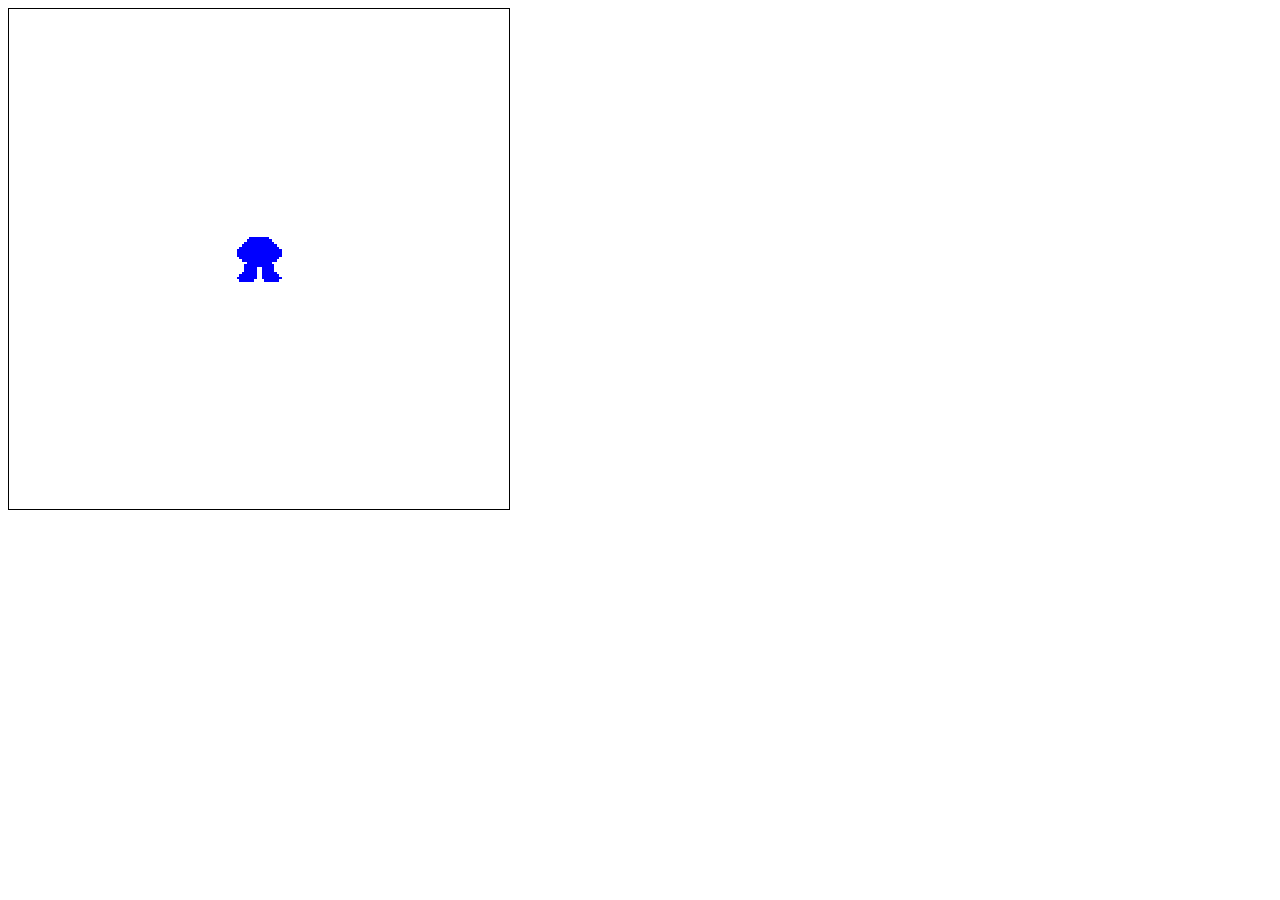
==== 800_Transformation.html @ 469b7191 "Add files via upload" ====
<html>
<head>
<title>Raster Graphics</title>
</head>
<body>


<canvas id="canvas" width="200" height="200"
style="width:500px; height:500px; border:1px solid #000; image-rendering: pixelated;">
</canvas>

<script>
const canvas = document.getElementById('canvas');
const ctx = canvas.getContext('2d');
const imageData = ctx.createImageData(canvas.width, canvas.height);
const pixels = imageData.data; // Array of color [R,G,B,A, R,G,B,A, ...]

function putPixel(x, y, r, g, b, a = 255) {
  const idx = (y * canvas.width + x) * 4; // หา index แรกของ pixel (x,y)
  pixels[idx] = r;
  pixels[idx + 1] = g;
  pixels[idx + 2] = b;
  pixels[idx + 3] = a;
}
function drawLine(x1, y1, x2, y2, r, g, b, a = 255) {
  const dx = Math.abs(x2 - x1);
  const dy = Math.abs(y2 - y1);

  if(dx > dy) {
    const m = (y2 - y1) / (x2 - x1);
    const c = y1 - m * x1;
    for (let x = Math.min(x1, x2); x <= Math.max(x1, x2); x++) {
      const y = Math.round(m * x + c);
      putPixel(x, y, r, g, b, a);
    }
  } else {
    const m = (x2 - x1) / (y2 - y1);
    const c = x1 - m * y1;
    for (let y = Math.min(y1, y2); y <= Math.max(y1, y2); y++) {
      const x = Math.round(m * y + c);
      putPixel(x, y, r, g, b, a);
    }
  }
}
function drawRect(x1, y1, x2, y2, r, g, b, a = 255) {
  drawLine(x1, y1, x2, y1, r, g, b, a); // Top edge
  drawLine(x2, y1, x2, y2, r, g, b, a); // Right edge
  drawLine(x2, y2, x1, y2, r, g, b, a); // Bottom edge
  drawLine(x1, y2, x1, y1, r, g, b, a); // Left edge
}
function drawRectFilled(x1, y1, x2, y2, r, g, b, a = 255) {
  for (let y = y1; y <= y2; y++) {
    for (let x = x1; x <= x2; x++) {
      putPixel(x, y, r, g, b, a);
    }
  }
}
function drawRectGradient(x1, y1, x2, y2, r1, g1, b1, r2, g2, b2) {
  for (let y = y1; y <= y2; y++) {
    const t = (y - y1) / (y2 - y1);
    const r = Math.round(r1 * (1 - t) + r2 * t);
    const g = Math.round(g1 * (1 - t) + g2 * t);
    const b = Math.round(b1 * (1 - t) + b2 * t);
    for (let x = x1; x <= x2; x++) {
      putPixel(x, y, r, g, b);
    }
  }
}
function drawEllipse(cx, cy, rx, ry, r, g, b, a = 255) {
  for (let y = -ry; y <= ry; y++) {
    for (let x = -rx; x <= rx; x++) {
      if ((x * x) / (rx * rx) + (y * y) / (ry * ry) <= 1) {
        putPixel(cx + x, cy + y, r, g, b, a);
      }
    }
  }
}
function drawSprite(sprite, x, y, r, g, b, a = 255) {
  for (let j = 0; j < sprite.length; j++) {
    for (let i = 0; i < sprite[j].length; i++) {
      if (sprite[j][i] === 1) {
        putPixel(x + i, y + j, r, g, b, a);
      }
    }
  }
}
function drawSpriteRotateScale(sprite, x, y, degree, scaleX, scaleY, r, g, b, a = 255) {
  for (let j = 0; j < sprite.length; j++) {
    for (let i = 0; i < sprite[j].length; i++) {
      if (sprite[j][i] === 1) {
        
        // Center the pixel coordinates
        const cX = i - (sprite[j].length / 2);
        const cY = j - (sprite.length / 2);
        // Rotate
        const rad = degree * Math.PI / 180;
        const x_rotated = Math.round(cX * Math.cos(rad) - cY * Math.sin(rad));
        const y_rotated = Math.round(cX * Math.sin(rad) + cY * Math.cos(rad));

        // Scale
        const x_rotated_scaled = Math.round(x_rotated * scaleX);
        const y_rotated_scaled = Math.round(y_rotated * scaleY);

        //putPixel(x + x_rotated_scaled, y + y_rotated_scaled, r, g, b, a);
        drawEllipse(x + x_rotated_scaled, y + y_rotated_scaled, Math.round(scaleX), Math.round(scaleY), r, g, b, a); // Draw a small ellipse instead of a pixel
      }
    }
  }
}

function toScaledMousePos(posX, posY) {
  const rect = canvas.getBoundingClientRect();
  const scaleX = canvas.width / rect.width;
  const scaleY = canvas.height / rect.height;
  return {
    x: Math.floor((posX - rect.left) * scaleX),
    y: Math.floor((posY - rect.top) * scaleY)
  };
}
const spaceInvaderSprite = [
    [0, 1, 1, 0, 0, 0, 0, 0, 0, 0, 0, 0, 0, 0, 1, 1],
    [0, 1, 1, 0, 0, 0, 0, 1, 1, 1, 0, 0, 0, 0, 1, 1],
    [0, 1, 1, 0, 0, 0, 1, 1, 1, 1, 1, 1, 0, 0, 1, 1],
    [0, 1, 1, 0, 1, 1, 1, 1, 1, 1, 1, 1, 1, 0, 1, 1],
    [0, 1, 1, 0, 1, 0, 0, 0, 0, 0, 0, 0, 1, 0, 1, 1],
    [0, 1, 1, 0, 1, 0, 0, 0, 0, 0, 0, 0, 1, 0, 1, 1],
    [0, 1, 1, 0, 1, 0, 0, 0, 0, 0, 0, 0, 1, 0, 1, 1],
    [0, 1, 1, 1, 1, 0, 0, 1, 1, 0, 0, 1, 1, 1, 1, 0],
    [1, 0, 1, 1, 0, 1, 1, 0, 0, 1, 1, 0, 1, 1, 0, 1],
    [1, 1, 1, 1, 1, 1, 1, 1, 1, 1, 1, 1, 1, 1, 1, 1],
    [1, 1, 1, 0, 1, 1, 1, 1, 1, 1, 1, 1, 1, 0, 1, 1],
    [0, 1, 1, 1, 1, 1, 1, 1, 1, 1, 1, 1, 1, 1, 1, 0],
    [0, 0, 1, 1, 1, 1, 1, 1, 1, 1, 1, 1, 1, 1, 0, 0],
    [0, 0, 0, 1, 1, 1, 1, 0, 0, 1, 1, 1, 1, 0, 0, 0],
    [0, 0, 0, 0, 1, 1, 0, 0, 0, 0, 1, 1, 0, 0, 0, 0],
];
const SusSprite = [
  [0,0,0,0,1,1,1,1,1,1,1,1,0,0,0,0],
  [0,0,0,1,1,1,0,1,1,0,1,1,1,0,0,0],
  [0,0,1,1,1,1,1,1,1,1,1,1,1,1,0,0],
  [0,1,1,0,1,1,1,1,1,1,1,0,1,1,1,0],
  [1,1,1,1,1,1,1,1,1,1,1,1,1,1,1,1],
  [1,1,1,1,1,0,1,1,1,1,0,1,1,1,1,1],
  [1,1,1,1,1,1,1,1,1,1,1,1,1,1,1,1],
  [0,1,1,1,1,1,1,1,1,1,1,1,1,1,1,0],

  [0,0,0,0,0,1,1,1,1,1,1,0,0,0,0,0],
  [0,0,0,0,1,1,1,1,1,1,1,1,0,0,0,0],
  [0,0,0,1,1,1,0,0,0,0,1,1,1,0,0,0],
  [0,0,0,1,1,1,0,0,0,0,1,1,1,0,0,0],
  [0,0,0,1,1,1,0,0,0,0,1,1,1,0,0,0],
  [0,0,1,1,1,1,0,0,0,0,1,1,1,1,0,0],
  [0,1,1,1,1,1,0,0,0,0,1,1,1,1,1,0],
  [1,1,1,1,1,1,0,0,0,0,1,1,1,1,1,1],
];
const smileSprite = 
   [
    [0, 0, 1, 1, 1, 1, 0, 0],
    [0, 1, 0, 0, 0, 0, 1, 0],
    [1, 0, 1, 0, 0, 1, 0, 1],
    [1, 0, 0, 0, 0, 0, 0, 1],
    [1, 0, 1, 0, 0, 1, 0, 1],
    [1, 0, 0, 1, 1, 0, 0, 1],
    [0, 1, 0, 0, 0, 0, 1, 0],
    [0, 0, 1, 1, 1, 1, 0, 0],
   ];

let isDragging = false; 
let previousX = 0;
let previousY = 0;
let r = 0, g = 0, b = 0, a = 255; // Default color
let degree = 0;
let scale = 1;

canvas.addEventListener('click', (event) => {

});

canvas.addEventListener('mousedown', (event) => {
  isDragging = true;
  console.log('Mouse down', event.offsetX, event.offsetY);
});

canvas.addEventListener('mouseup', (event) => {
  isDragging = false;
  console.log('Mouse up', event.offsetX, event.offsetY);
});

canvas.addEventListener('mousemove', (event) => {

  const { x, y } = toScaledMousePos(event.clientX, event.clientY);

  if(isDragging) {
    drawLine(previousX, previousY, x, y, r, g, b); // Draw a line from previous position to current position with the current color
    //putPixel(x, y, r, g, b); // Draw a pixel at current position with the current color
    ctx.putImageData(imageData, 0, 0);
  }
  previousX = x;
  previousY = y;
});

window.addEventListener('keydown', (event) => {
  console.log('Key down:', event.key);
  if(event.key === '1') {
    r = 255; g = 0; b = 0; // Change to red
  }
  else if(event.key === '2') {
    r = 0; g = 255; b = 0; // Change to green
  }
  else if(event.key === '3') {
    r = 0; g = 0; b = 255; // Change to blue
  }
  else if(event.key === '4') {
    degree += 1;
  }
  else if(event.key === '6') {
    degree -= 1;
  }
  else if(event.key === '+') {
    scale += 0.1;
  }
  else if(event.key === '-') {
    scale -= 0.1;
  }
});
window.addEventListener('keyup', (event) => {
  console.log('Key up:', event.key);
});

//drawSprite(spaceInvaderSprite, 100, 100, 0, 255, 255); // Draw a cyan space invader sprite
//drawSpriteRotate(spaceInvaderSprite, 100, 100, 60, 0, 255, 255); // Draw a cyan space invader sprite
drawSpriteRotateScale(SusSprite, 100, 100, degree, scale, 5, 0, 0, 255);
ctx.putImageData(imageData, 0, 0);

function animate() {
  drawRectFilled(0, 0, canvas.width - 1, canvas.height - 1, 255, 255, 255); // Clear the canvas with black
  
  //degree += 1; // Increase rotation degree
  drawSpriteRotateScale(SusSprite, 100, 100, degree, scale, scale, 0, 0, 255); // Draw a cyan space invader sprite
  ctx.putImageData(imageData, 0, 0);
  requestAnimationFrame(animate);
}
animate();

</script>
</body>
</html>
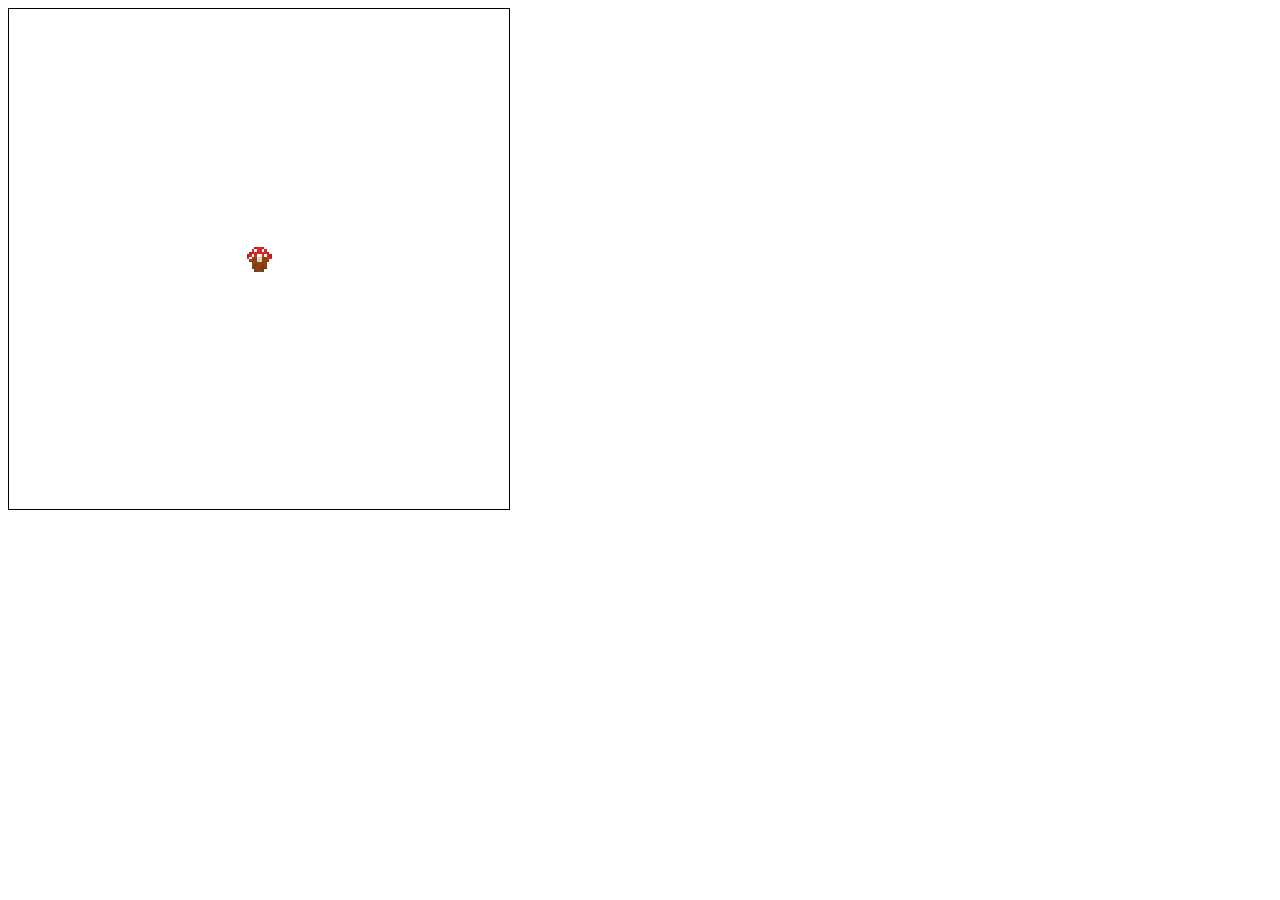
==== commit 9a398dbf: "Update 800_Transformation.html" ====
--- a/800_Transformation.html
+++ b/800_Transformation.html
@@ -16,6 +16,9 @@
 const pixels = imageData.data; // Array of color [R,G,B,A, R,G,B,A, ...]
 
 function putPixel(x, y, r, g, b, a = 255) {
+  x = Math.round(x);
+  y = Math.round(y);
+  
   const idx = (y * canvas.width + x) * 4; // หา index แรกของ pixel (x,y)
   pixels[idx] = r;
   pixels[idx + 1] = g;
@@ -107,7 +110,31 @@
     }
   }
 }
-
+function drawSprite24Bit(sprite, x, y, degree, scaleX, scaleY) {
+  for (let j = 0; j < sprite.length; j++) {
+    for (let i = 0; i < sprite[j].length; i++) {
+      const color = sprite[j][i];
+
+      if (color !== null) {
+        const r = (color >> 16) & 255;
+        const g = (color >> 8) & 255;
+        const b = color & 255;
+        const cX = i - (sprite[j].length / 2);
+        const cY = j - (sprite.length / 2);
+        // Rotate
+        const rad = degree * Math.PI / 180;
+        const x_rotated = Math.round(cX * Math.cos(rad) - cY * Math.sin(rad));
+        const y_rotated = Math.round(cX * Math.sin(rad) + cY * Math.cos(rad));
+
+        // Scale
+        const x_rotated_scaled = Math.round(x_rotated * scaleX);
+        const y_rotated_scaled = Math.round(y_rotated * scaleY);
+
+        drawEllipse(x + x_rotated_scaled, y + y_rotated_scaled, Math.round(scaleX), Math.round(scaleY), r, g, b,);
+      }
+    }
+  }
+}
 function toScaledMousePos(posX, posY) {
   const rect = canvas.getBoundingClientRect();
   const scaleX = canvas.width / rect.width;
@@ -135,24 +162,20 @@
     [0, 0, 0, 0, 1, 1, 0, 0, 0, 0, 1, 1, 0, 0, 0, 0],
 ];
 const SusSprite = [
-  [0,0,0,0,1,1,1,1,1,1,1,1,0,0,0,0],
-  [0,0,0,1,1,1,0,1,1,0,1,1,1,0,0,0],
-  [0,0,1,1,1,1,1,1,1,1,1,1,1,1,0,0],
-  [0,1,1,0,1,1,1,1,1,1,1,0,1,1,1,0],
-  [1,1,1,1,1,1,1,1,1,1,1,1,1,1,1,1],
-  [1,1,1,1,1,0,1,1,1,1,0,1,1,1,1,1],
-  [1,1,1,1,1,1,1,1,1,1,1,1,1,1,1,1],
-  [0,1,1,1,1,1,1,1,1,1,1,1,1,1,1,0],
-
-  [0,0,0,0,0,1,1,1,1,1,1,0,0,0,0,0],
-  [0,0,0,0,1,1,1,1,1,1,1,1,0,0,0,0],
-  [0,0,0,1,1,1,0,0,0,0,1,1,1,0,0,0],
-  [0,0,0,1,1,1,0,0,0,0,1,1,1,0,0,0],
-  [0,0,0,1,1,1,0,0,0,0,1,1,1,0,0,0],
-  [0,0,1,1,1,1,0,0,0,0,1,1,1,1,0,0],
-  [0,1,1,1,1,1,0,0,0,0,1,1,1,1,1,0],
-  [1,1,1,1,1,1,0,0,0,0,1,1,1,1,1,1],
-];
+    [0, 0, 0, 0, 1, 1, 1, 1, 1, 0, 0, 0, 0, 0, 0, 0],
+    [0, 0, 0, 1, 1, 1, 1, 1, 1, 1, 0, 0, 0, 0, 0, 0],
+    [0, 1, 1, 1, 0, 0, 0, 0, 1, 1, 0, 0, 0, 0, 0, 0],
+    [1, 1, 1, 1, 0, 0, 0, 0, 1, 1, 0, 0, 0, 0, 0, 0],
+    [1, 1, 1, 1, 0, 0, 0, 0, 1, 1, 0, 0, 0, 0, 0, 0],
+    [1, 1, 1, 1, 1, 1, 1, 1, 1, 1, 0, 0, 0, 0, 0, 0],
+    [1, 1, 1, 1, 1, 1, 1, 1, 1, 1, 0, 0, 0, 0, 0, 0],
+    [1, 1, 1, 1, 1, 1, 1, 1, 1, 1, 0, 0, 0, 0, 0, 0],
+    [1, 1, 1, 1, 1, 1, 1, 1, 1, 1, 0, 0, 0, 0, 0, 0],
+    [0, 1, 1, 1, 1, 1, 1, 1, 1, 1, 0, 0, 0, 0, 0, 0],
+    [0, 0, 0, 1, 1, 0, 0, 0, 1, 1, 0, 0, 0, 0, 0, 0],
+    [0, 0, 0, 1, 1, 1, 0, 0, 1, 1, 1, 0, 0, 0, 0, 0],
+    [0, 0, 0, 1, 1, 1, 0, 0, 1, 1, 1, 0, 0, 0, 0, 0],
+  ];
 const smileSprite = 
    [
     [0, 0, 1, 1, 1, 1, 0, 0],
@@ -165,9 +188,32 @@
     [0, 0, 1, 1, 1, 1, 0, 0],
    ];
 
+const smileSprite24Bit = [
+  [null,       null,       0xB45309, 0xD97706, 0xD97706, 0xB45309, null,       null      ],
+  [null,       0xD97706,   0xFDE047, 0xFEF08A, 0xFEF08A, 0xFDE047, 0xD97706, null      ],
+  [0xB45309,   0xFDE047,   0x111827, 0xFDE047, 0xFDE047, 0x111827, 0xFDE047, 0xB45309  ],
+  [0xD97706,   0xFEF08A,   0x111827, 0xFEF08A, 0xFEF08A, 0x111827, 0xFEF08A, 0xD97706  ],
+  [0xD97706,   0xFDE047,   0xFDE047, 0xFDE047, 0xFDE047, 0xFDE047, 0xFDE047, 0xD97706  ],
+  [0xB45309,   0xFDE047,   0x111827, 0xFDE047, 0xFDE047, 0x111827, 0xFDE047, 0xB45309  ],
+  [null,       0xD97706,   0xFDE047, 0x111827, 0x111827, 0xFDE047, 0xD97706, null      ],
+  [null,       null,       0xB45309, 0xD97706, 0xD97706, 0xB45309, null,       null      ],
+];
+
+const mushroomSprite24Bit = [
+  [null,       null,       0xB91C1C, 0xDC2626, 0xDC2626, 0xB91C1C, null,       null      ],
+  [null,       0xDC2626,   0xFFFFFF, 0xDC2626, 0xDC2626, 0xFFFFFF, 0xDC2626, null      ],
+  [0xB91C1C,   0xDC2626,   0xDC2626, 0xDC2626, 0xDC2626, 0xDC2626, 0xDC2626, 0xB91C1C  ],
+  [0xDC2626,   0xFFFFFF,   0xDC2626, 0xFFFFFF, 0xFFFFFF, 0xDC2626, 0xFFFFFF, 0xDC2626  ],
+  [null,       0x92400E,   0x92400E, 0xD6D3D1, 0xD6D3D1, 0x92400E, 0x92400E, null      ],
+  [null,       null,       0x92400E, 0xD6D3D1, 0xD6D3D1, 0x92400E, null,       null      ],
+  [null,       null,       0x92400E, 0x92400E, 0x92400E, 0x92400E, null,       null      ],
+  [null,       null,       0x654321, 0x92400E, 0x92400E, 0x654321, null,       null      ],
+];
 let isDragging = false; 
 let previousX = 0;
 let previousY = 0;
+let mouseX = 100;
+let mouseY = 100;
 let r = 0, g = 0, b = 0, a = 255; // Default color
 let degree = 0;
 let scale = 1;
@@ -189,8 +235,9 @@
 canvas.addEventListener('mousemove', (event) => {
 
   const { x, y } = toScaledMousePos(event.clientX, event.clientY);
-
   if(isDragging) {
+    mouseX = x;
+    mouseY = y;
     drawLine(previousX, previousY, x, y, r, g, b); // Draw a line from previous position to current position with the current color
     //putPixel(x, y, r, g, b); // Draw a pixel at current position with the current color
     ctx.putImageData(imageData, 0, 0);
@@ -226,17 +273,12 @@
 window.addEventListener('keyup', (event) => {
   console.log('Key up:', event.key);
 });
-
-//drawSprite(spaceInvaderSprite, 100, 100, 0, 255, 255); // Draw a cyan space invader sprite
-//drawSpriteRotate(spaceInvaderSprite, 100, 100, 60, 0, 255, 255); // Draw a cyan space invader sprite
-drawSpriteRotateScale(SusSprite, 100, 100, degree, scale, 5, 0, 0, 255);
 ctx.putImageData(imageData, 0, 0);
 
 function animate() {
-  drawRectFilled(0, 0, canvas.width - 1, canvas.height - 1, 255, 255, 255); // Clear the canvas with black
+  drawRectFilled(0, 0, canvas.width - 1, canvas.height - 1, 255, 255, 255); 
   
-  //degree += 1; // Increase rotation degree
-  drawSpriteRotateScale(SusSprite, 100, 100, degree, scale, scale, 0, 0, 255); // Draw a cyan space invader sprite
+  drawSprite24Bit(mushroomSprite24Bit, mouseX, mouseY, degree, scale, scale);
   ctx.putImageData(imageData, 0, 0);
   requestAnimationFrame(animate);
 }
@@ -244,4 +286,4 @@
 
 </script>
 </body>
-</html>+</html>
